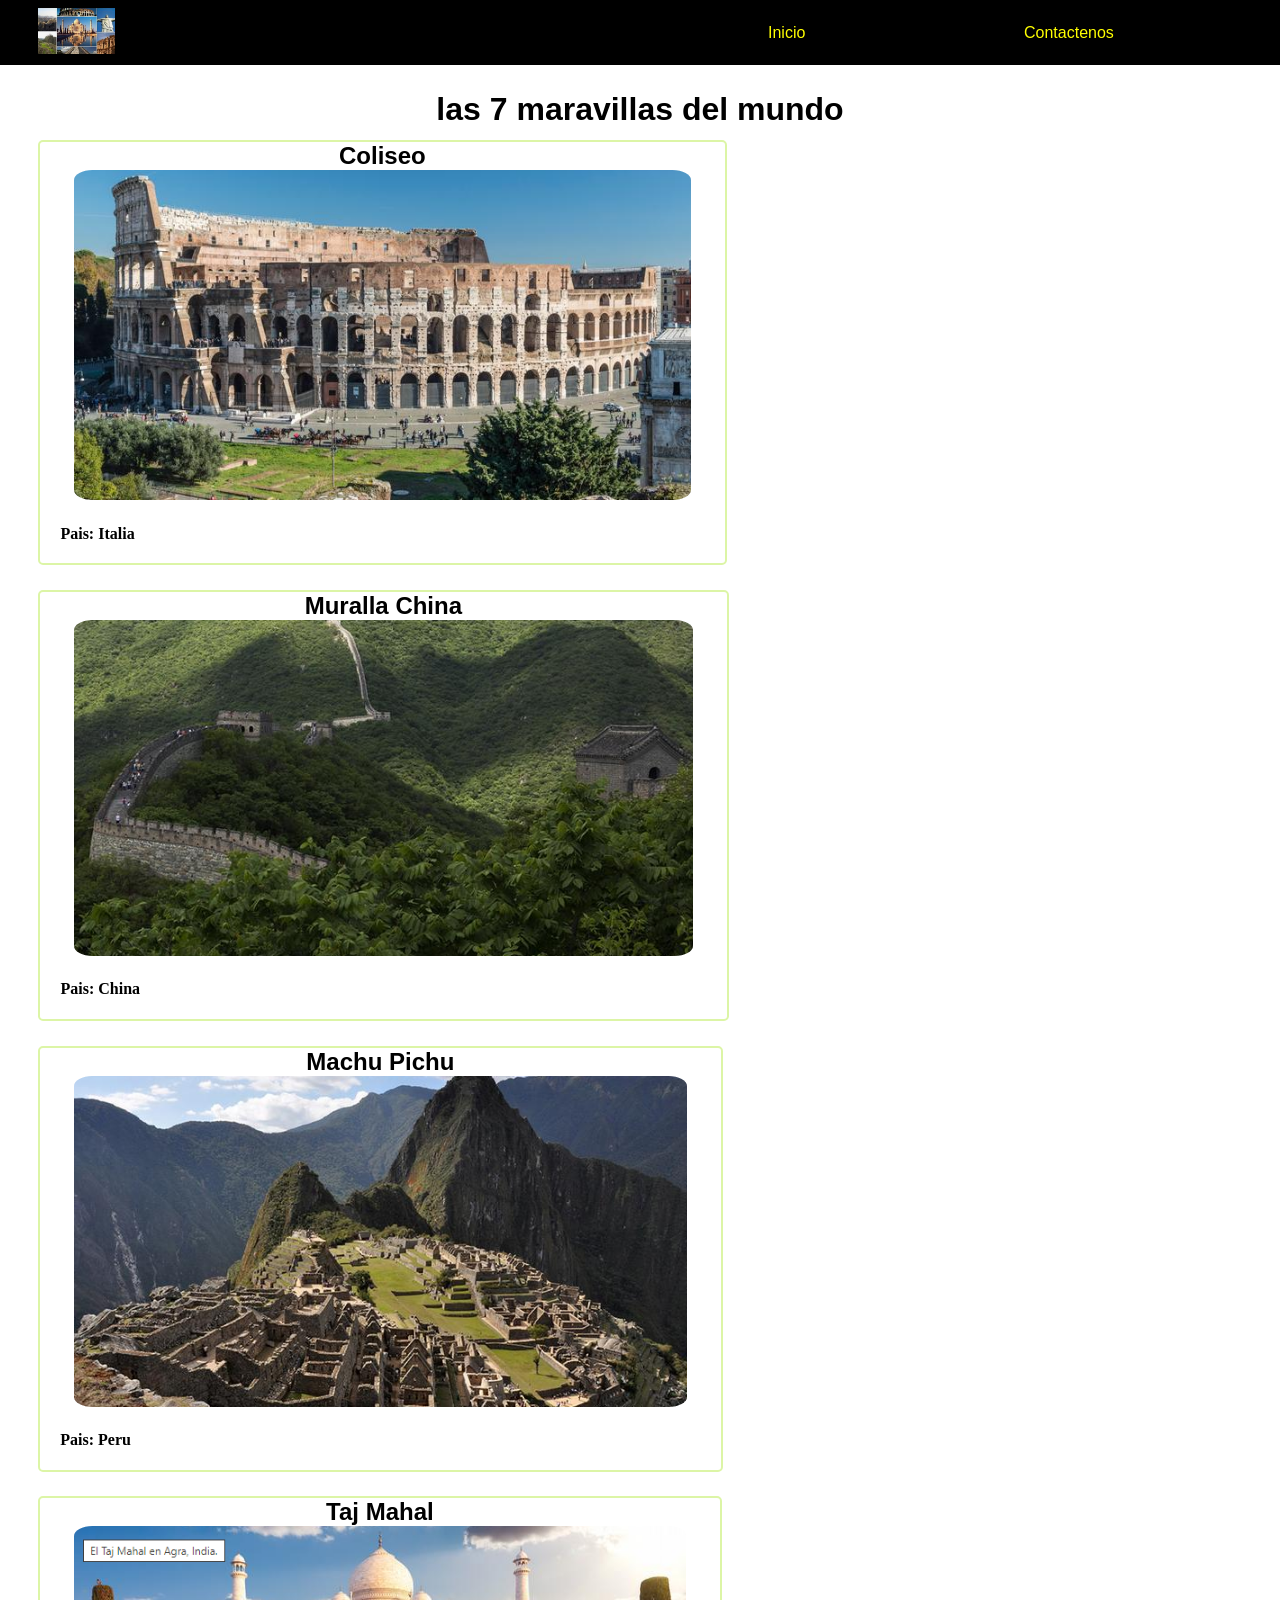
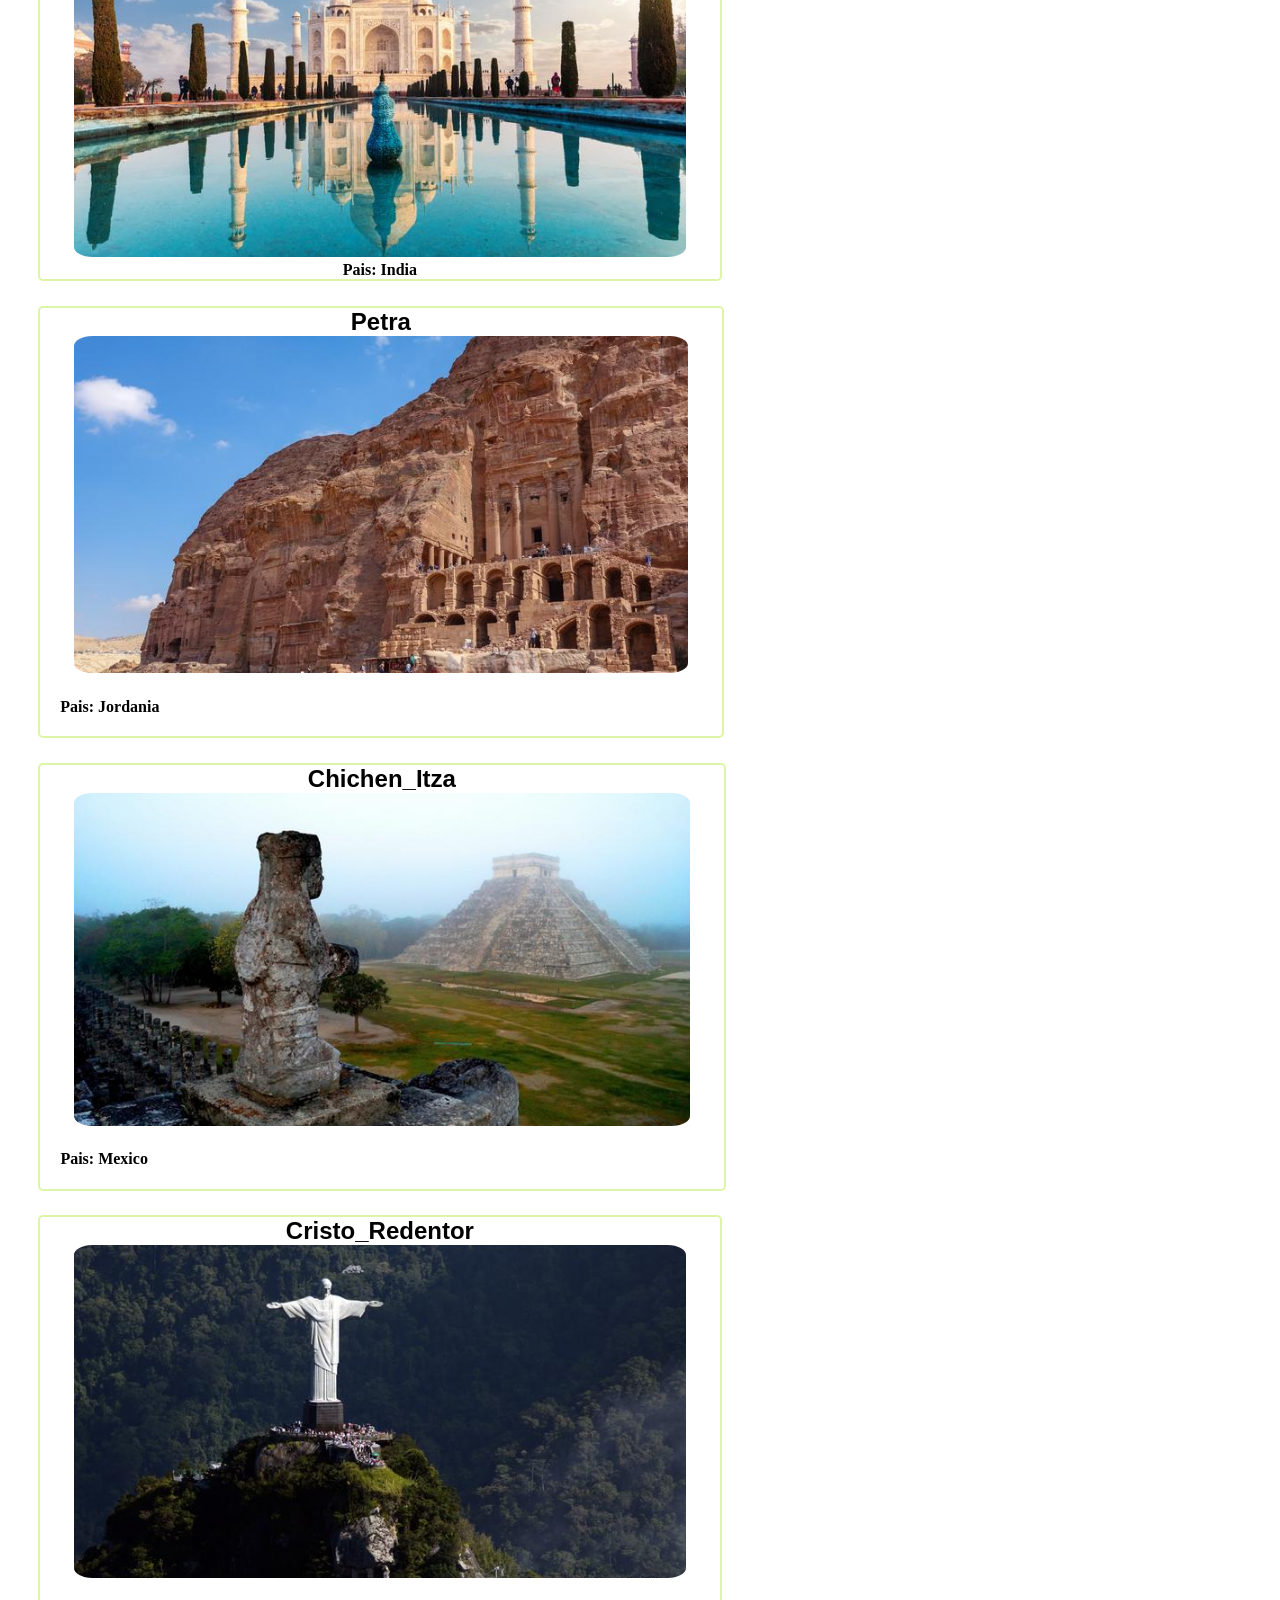
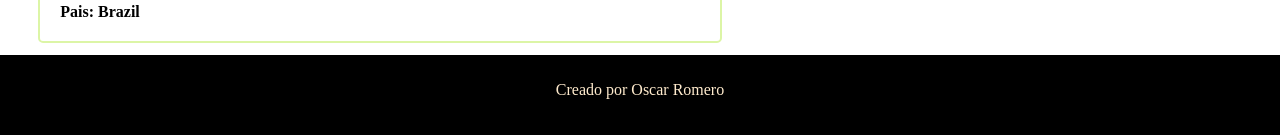
==== index.html @ 71a1be34 "modificar nombre del archivo index" ====
<!DOCTYPE html>
<html lang="en">
<head>
    <meta charset="UTF-8">
    <meta http-equiv="X-UA-Compatible" content="IE=edge">
    <meta name="viewport" content="width=device-width, initial-scale=1.0">
    <title>Document</title>
    <!--desde el head vinculamos el archivo css con la etiqueta link-->
    <link rel="stylesheet" href="./css/estilos.css">
    <link rel="stylesheet" href="./css/menu.css">
</head>
<body>
    
    <!--iniciamos el menu de la pagina con la etiqueta nav-->

    
    <nav>
        <!--con la etiqueta ul creamos listas-->  
        <ul class="menu">
            <!--el li son las opciones de la lista siempre va dentro de un ul-->
            <li class="logo"> 
                <!--la etiqueta "a" se utiliza para crear un enlace como llamar una pagina web-->
                <!--el href me direcciona hacia una ruta o una carpeta-->
                <a href="#">
                    <!--agregar imagnes con la etiqueta img, es una de las etiquetas que no se cierra, src para cargar un archivo , alt para posicionar una pagina en la red-->
                    <img src="./img/las_7_maravillas_del_mundo.png" alt="">
                </a>


            </li>
             
            <li Class="Inicio">
                <a href="./idenx.html">Inicio</a>

            </li>
              
            <li Class="Contactenos">
                <a href="./contactenos.html">Contactenos</a>

            </li>
            
        </ul>


    </nav>

<!--crear el contenido de la pagina web con la etiqueta div (contenedor), esta nos permite seccionar el contenido-->
<!--el div un contenedor padre, en lugar del div en la estructura semantica se utiliza la etiqueta main-->
<main class="container">
     <!--el section es un contenedor mas pequeño de una parte especifica-->
     <h1>las 7 maravillas del mundo</h1>
    <section class="section-flex">
      <!--el contendor article se utiliza para bloques de codigo que se van a repedir varias veces-->
        <article class="character">
            <header> <h2>Coliseo</h2></header>
            <img src="./img/Coliseo.png"> 
            <section class="info-character">
                <p>  <b>Pais: Italia</b>  </p>
            </section>

        </article>

        <article class="character">
            <header> <h2>Muralla China</h2></header>
            <img src="./img/La_gran_muralla_china.png"> 
            <section class="info-character">
                <p>  <b>Pais: China</b>  </p>
            </section>

        </article>

        <article class="character">
            <header> <h2>Machu Pichu</h2></header>
            <img src="./img/MachuPichu.png"> 
            <section class="info-character"> 
                <p>  <b>Pais: Peru</b>  </p>
            </section>

        </article>

        <article class="character">
            <header> <h2>Taj Mahal</h2></header>
            <img src="./img/Taj_mahal.png"> 
            <section>
                <p>  <b>Pais: India</b>  </p>
            </section>

        </article>

        <article class="character">
            <header> <h2>Petra</h2></header>
            <img src="./img/Petra.png"> 
            <section class="info-character">
                <p>  <b>Pais: Jordania</b>  </p>
            </section>

        </article>

        <article class="character">
            <header> <h2>Chichen_Itza</h2></header>
            <img src="./img/Chichen_Itza.png"> 
            <section class="info-character"> 
                <p>  <b>Pais: Mexico</b>  </p>
            </section>

        </article>

        <article class="character">
            <header> <h2>Cristo_Redentor</h2></header>
            <img src="./img/Cristo_Redentor.png"> 
            <section class="info-character">
                <p>  <b>Pais: Brazil</b>  </p>
            </section>

        </article>


    </section>

</main>

<!--el footer es para crear el pie de pagina-->
<footer>
    <p>Creado por Oscar Romero</p>
</footer>


</body>
</html>
---- css/estilos.css ----
main {
    margin-left: 2%;
    margin-right: 2%;
    margin-top: 2%; 
    
}

h1,
h2 {
   text-align: center;
   font-family: Verdana, Geneva, Tahoma, sans-serif;

}

.section-flex{
    display: flex;
    flex-wrap: wrap;

}

.character {
    
    margin: 1%;
    border: 2px #DCF5A6 solid;
    border-radius: 5px;
    text-align: center;
}


.info-character {
    text-align: justify;
    padding: 3%;
}

.character img {
    width: 90%;
    border-radius: 3%;
}


footer {
    background-color: black;
    color: blanchedalmond;
    height: 80px;
    text-align: center;
 
}

footer p {
    padding-top: 2%;
}


form {
    width: 95%;
    margin-top: 2%;
    margin-left: 2%;
    margin-right: 2%;
    margin-bottom: 2%;
    border: 2px black  solid;
}

.element-form {
    margin-top: 2%;
    width: 100%;
}


.btn-article {
    margin-top: 2%;
    width: 100%;
    border-radius: 5px;
}

.label {
    width: 20%;
    float: left;
}

.element-form input,select {
    width: 70%;
    height: 30px;
}

.btn-article button {
    border-radius: 5px;
}
---- css/menu.css ----
* {
  margin: 0;
  padding: 0%;  
}

nav{
   background-color:black ;
   color: red;
  }

.menu{
   display: flex;
   align-items: center;
 }  

.menu li {
   width: 20%;
   list-style: none;
}

.menu a {
   color: yellow;
   font-family: Arial, Helvetica, sans-serif;
   text-decoration: none;

}


.Contactenos:hover,
.Inicio:hover
{
    background-color: black;
    font-size: xx-large;
    border-radius: 3px;
    
    
   
}

.logo {
    flex-grow: 3;
}

.logo img {
    width: 10%;
    padding: 1% 2% 1% 5%;
}
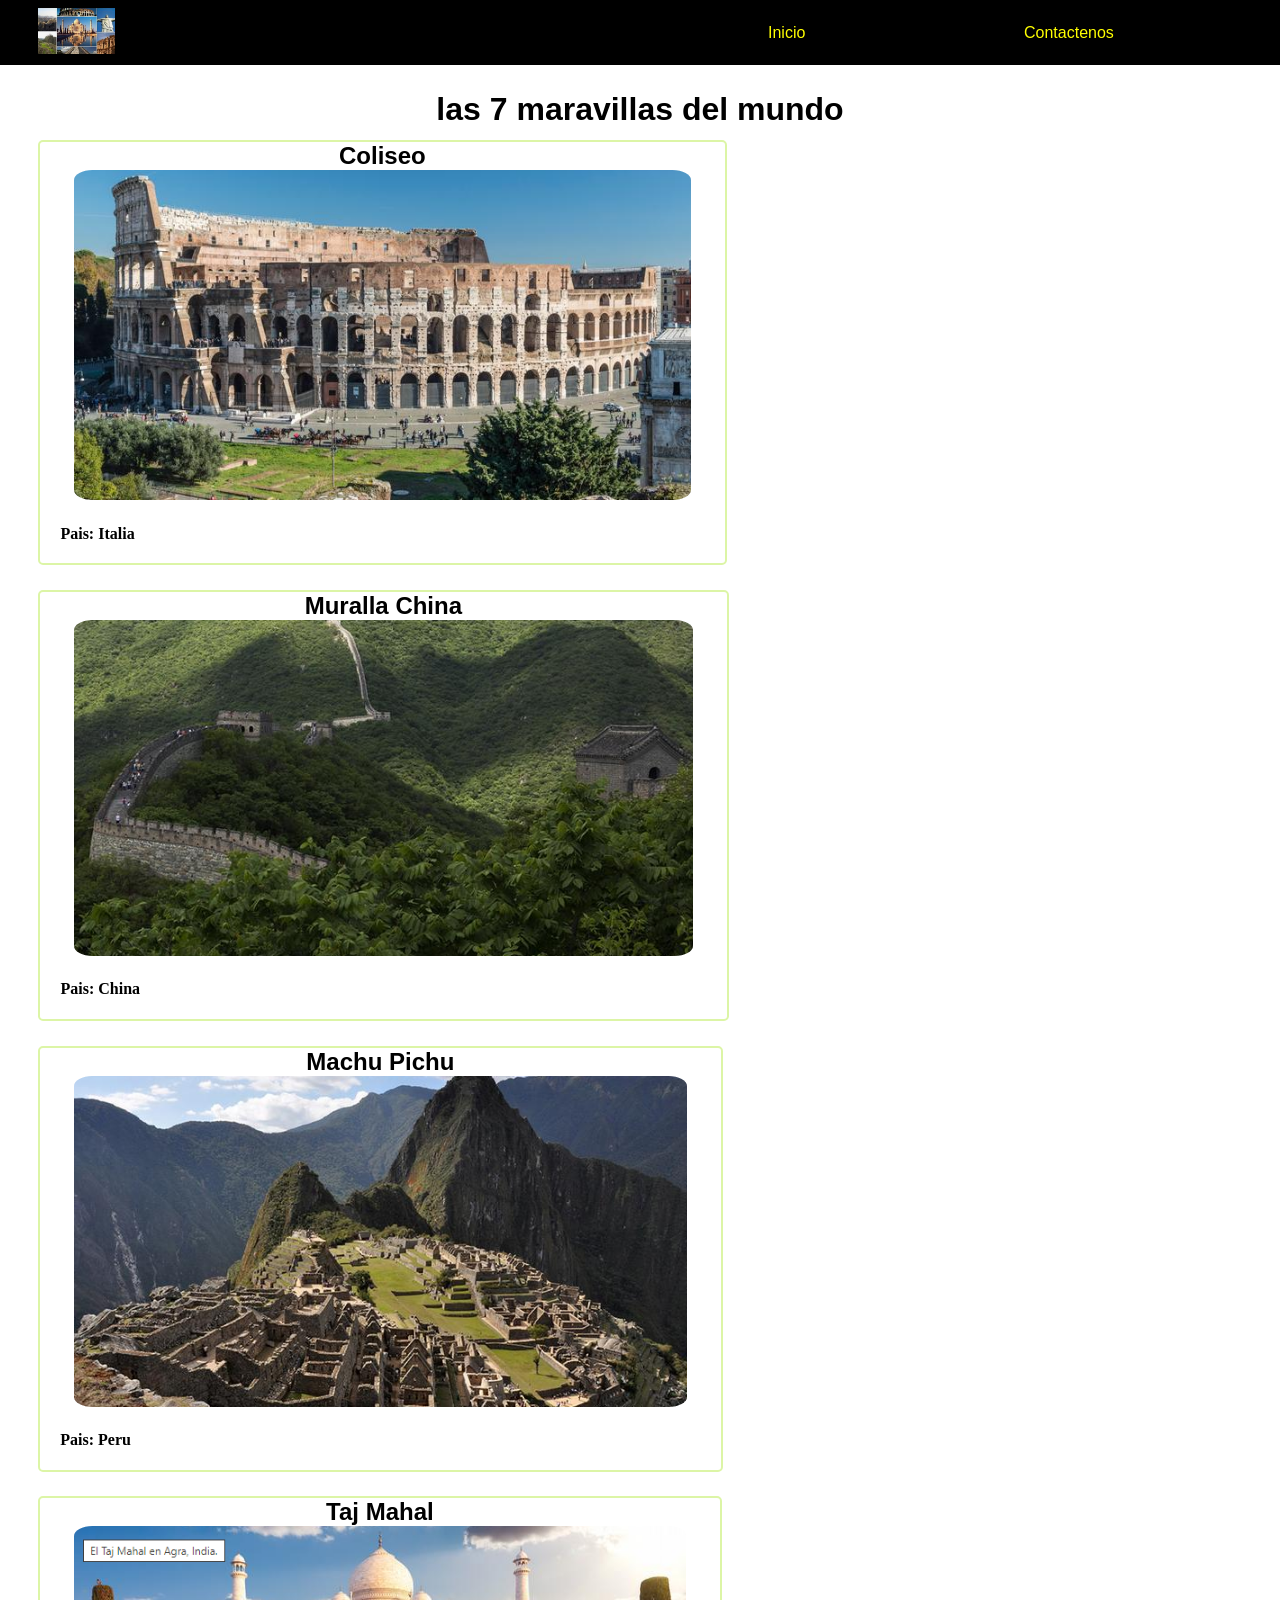
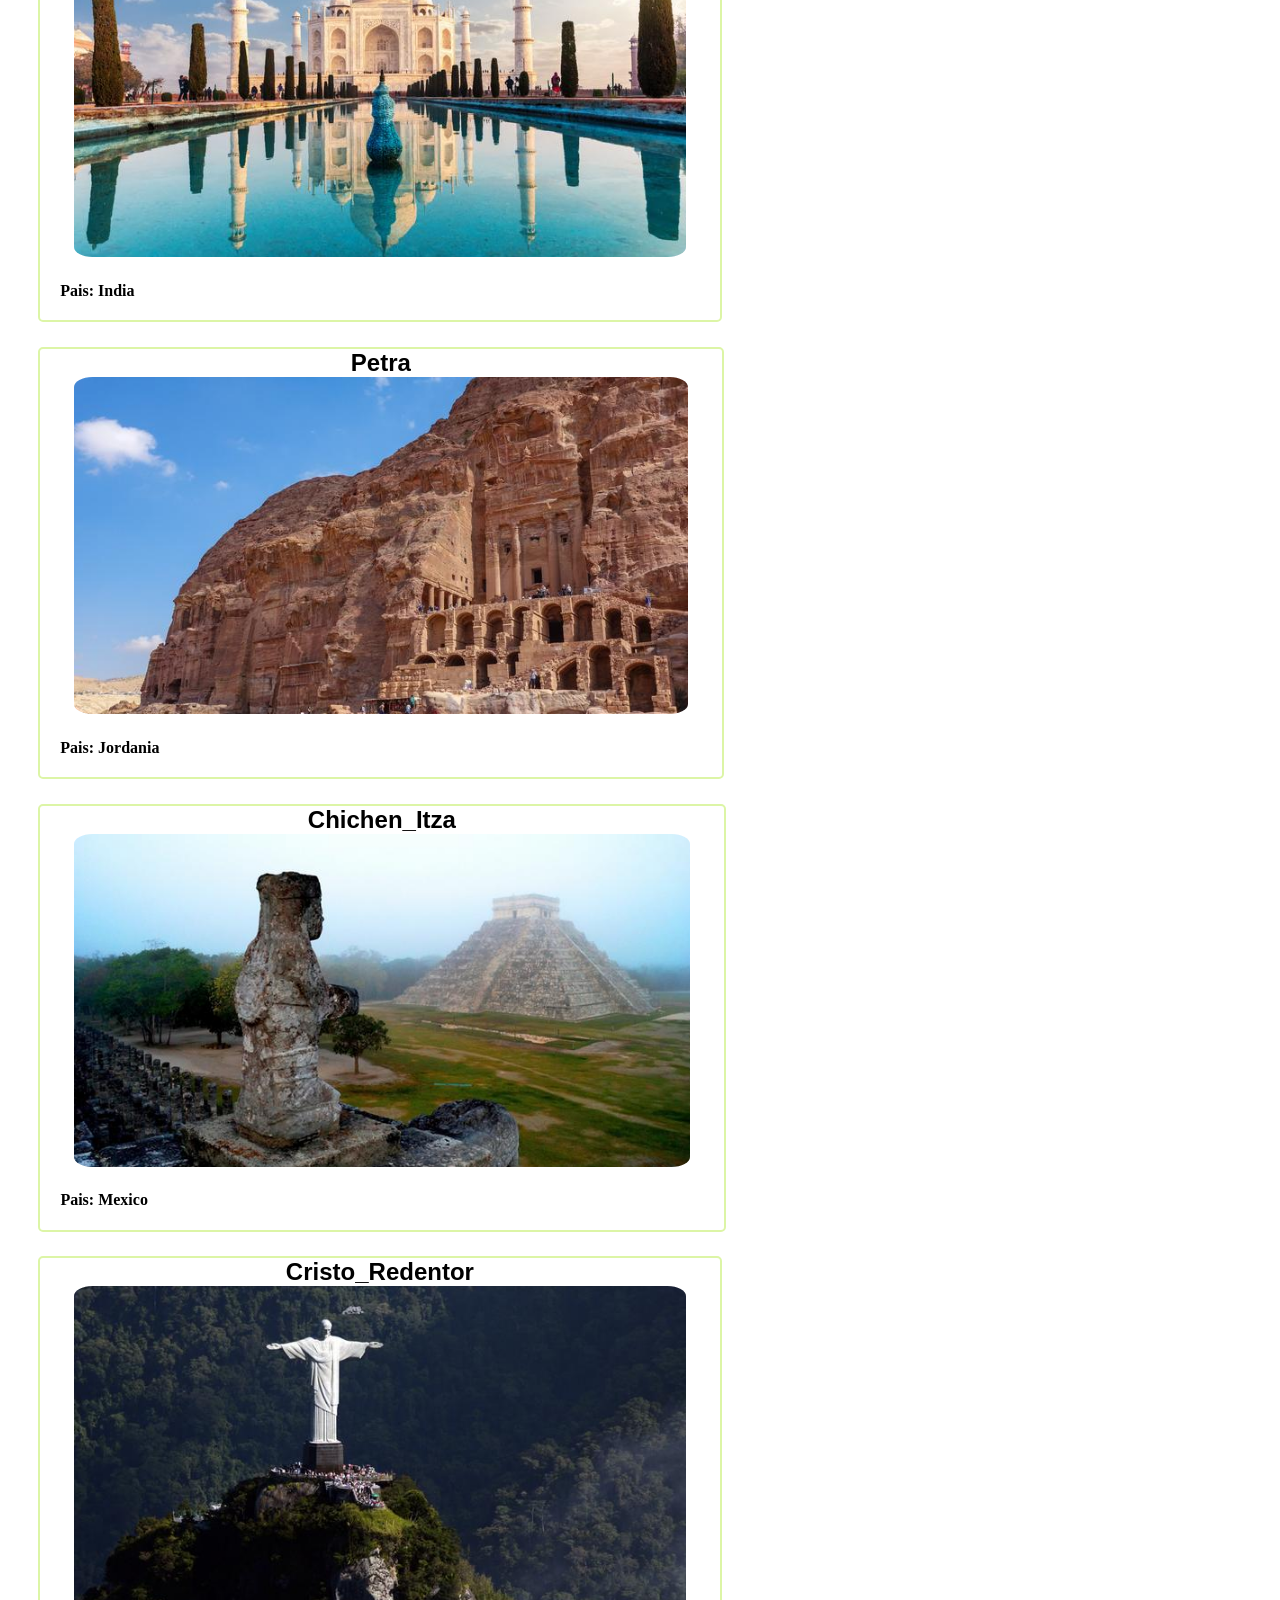
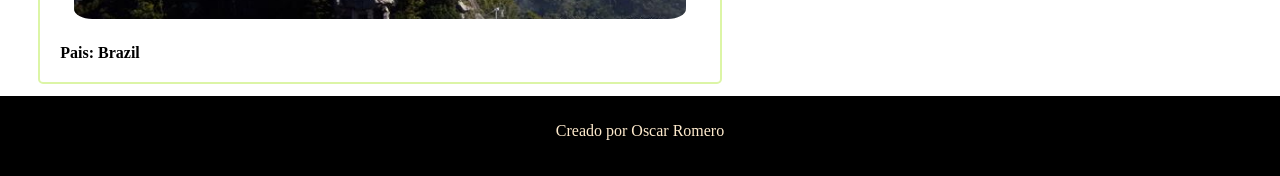
==== commit 4f1ef729: "class agregado en texto de la imagen del Taj Mahal" ====
--- a/index.html
+++ b/index.html
@@ -81,7 +81,7 @@
         <article class="character">
             <header> <h2>Taj Mahal</h2></header>
             <img src="./img/Taj_mahal.png"> 
-            <section>
+            <section class="info-character">
                 <p>  <b>Pais: India</b>  </p>
             </section>
 
